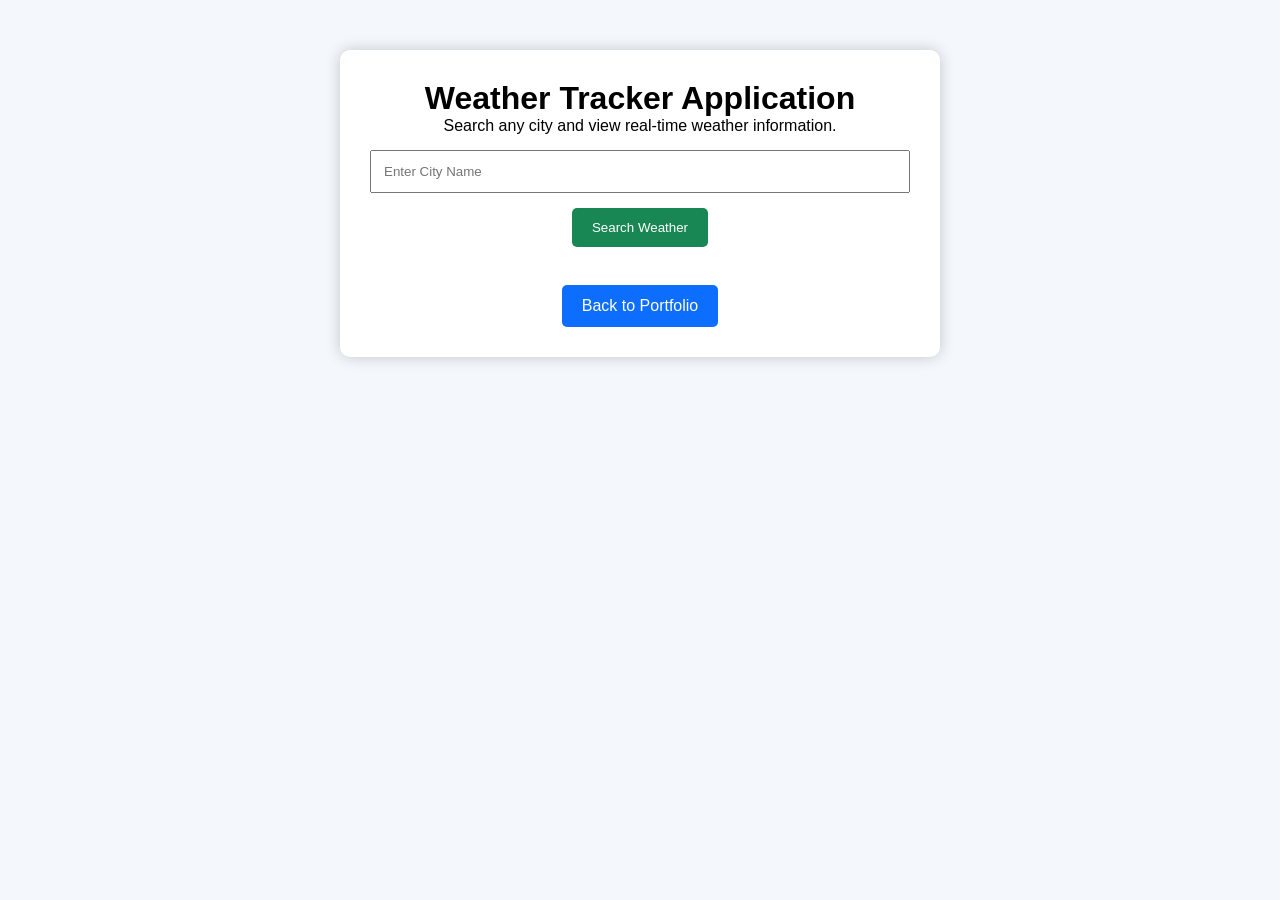
==== app.html @ 49f835e7 "Add files via upload" ====
<!DOCTYPE html>
<html lang="en">
<head>
    <meta charset="UTF-8">
    <meta name="viewport" content="width=device-width, initial-scale=1.0">
    <title>Weather Tracker</title>
    <link rel="stylesheet" href="styles.css">
</head>
<body>

<div class="container">

    <h1>Weather Tracker Application</h1>

    <p>Search any city and view real-time weather information.</p>

    <input type="text"
           id="city"
           placeholder="Enter City Name">

    <button onclick="getWeather()">
        Search Weather
    </button>

    <div id="result"></div>

    <br>

    <a href="index.html" class="btn">
        Back to Portfolio
    </a>

</div>

<script src="script.js"></script>

</body>
</html>
---- styles.css ----
*{
    margin:0;
    padding:0;
    box-sizing:border-box;
    font-family:Arial, sans-serif;
}

body{
    background:#f4f7fc;
}

header{
    background:#0d6efd;
    color:white;
    text-align:center;
    padding:40px;
}

.about,
.team{
    padding:40px;
    text-align:center;
}

.members{
    display:flex;
    justify-content:center;
    flex-wrap:wrap;
    gap:20px;
}

.card{
    width:280px;
    background:white;
    padding:20px;
    border-radius:10px;
    box-shadow:0 0 10px rgba(0,0,0,.2);
}

.card img{
    width:150px;
    height:150px;
    border-radius:50%;
    object-fit:cover;
}

.btn{
    display:inline-block;
    background:#0d6efd;
    color:white;
    text-decoration:none;
    padding:12px 20px;
    border-radius:5px;
}

.container{
    width:90%;
    max-width:600px;
    margin:50px auto;
    background:white;
    padding:30px;
    text-align:center;
    border-radius:10px;
    box-shadow:0 0 15px rgba(0,0,0,.2);
}

input{
    width:100%;
    padding:12px;
    margin:15px 0;
}

button{
    background:#198754;
    color:white;
    border:none;
    padding:12px 20px;
    cursor:pointer;
    border-radius:5px;
}

button:hover{
    background:#146c43;
}

.weather-card{
    margin-top:20px;
    padding:20px;
    background:#f8f9fa;
    border-radius:10px;
}

#result{
    margin-top:20px;
}

footer{
    background:#0d6efd;
    color:white;
    text-align:center;
    padding:15px;
    margin-top:30px;
}

@media(max-width:768px){

    .members{
        flex-direction:column;
        align-items:center;
    }

}
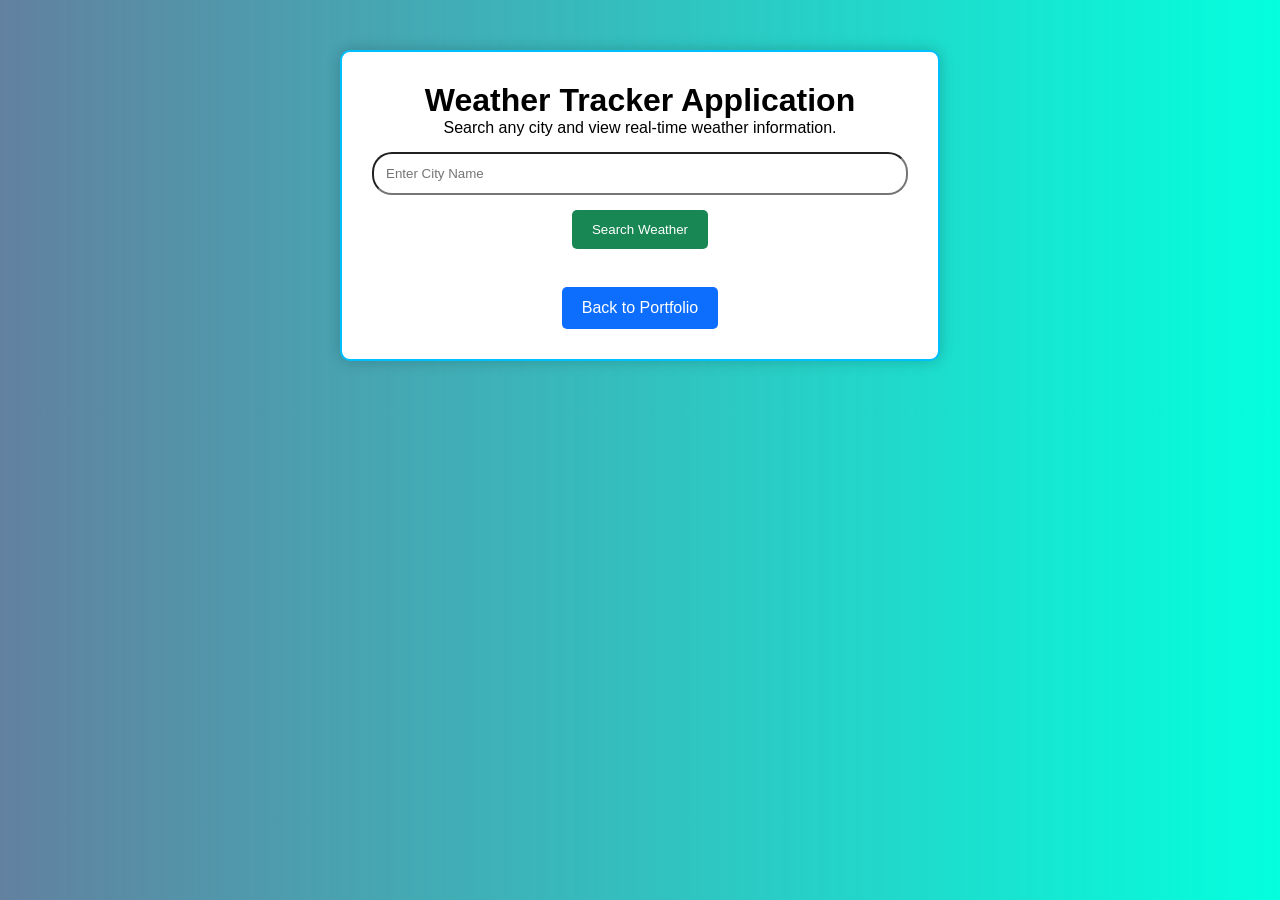
==== commit 31c385d5: "Change-css-style-and-added-animation" ====
--- a/app.html
+++ b/app.html
@@ -6,7 +6,7 @@
     <title>Weather Tracker</title>
     <link rel="stylesheet" href="styles.css">
 </head>
-<body>
+<body class="app-body">
 
 <div class="container">
 
--- a/styles.css
+++ b/styles.css
@@ -6,7 +6,12 @@
 }
 
 body{
-    background:#f4f7fc;
+    background:#eef0f3;
+}
+
+.app-body {
+     background:linear-gradient(to right, #244f7ab7, #00ffddfb);
+
 }
 
 header{
@@ -36,7 +41,12 @@
     border-radius:10px;
     box-shadow:0 0 10px rgba(0,0,0,.2);
 }
-
+.card:hover{
+    transform:translateY(-5px);
+    transition:0.3s;
+    background:#edffad;
+    color:#c53636;
+}
 .card img{
     width:150px;
     height:150px;
@@ -53,21 +63,42 @@
     border-radius:5px;
 }
 
-.container{
-    width:90%;
-    max-width:600px;
-    margin:50px auto;
-    background:white;
-    padding:30px;
-    text-align:center;
-    border-radius:10px;
-    box-shadow:0 0 15px rgba(0,0,0,.2);
+.container {
+    width: 90%;
+    max-width: 600px;
+    margin: 50px auto;
+    background: white;
+    padding: 30px;
+    text-align: center;
+    border-radius: 10px;
+    box-shadow: 0 0 15px rgba(0,0,0,.2);
+
+    border: 2px solid #00bfff;
+    animation: glowing 3s ease-in-out infinite;
+}
+
+@keyframes glowing {
+    0% {
+        border-color: #c5e048;
+        box-shadow: 0 0 10px #b8fa4d;
+    }
+
+    50% {
+        border-color: #00ff88;
+        box-shadow: 0 0 25px #00ff88;
+    }
+
+    100% {
+        border-color: #00bfff;
+        box-shadow: 0 0 10px #00bfff;
+    }
 }
 
 input{
     width:100%;
     padding:12px;
     margin:15px 0;
+    border-radius:20px;
 }
 
 button{
@@ -86,9 +117,11 @@
 .weather-card{
     margin-top:20px;
     padding:20px;
-    background:#f8f9fa;
+    background:#87bbee;
     border-radius:10px;
+    
 }
+
 
 #result{
     margin-top:20px;
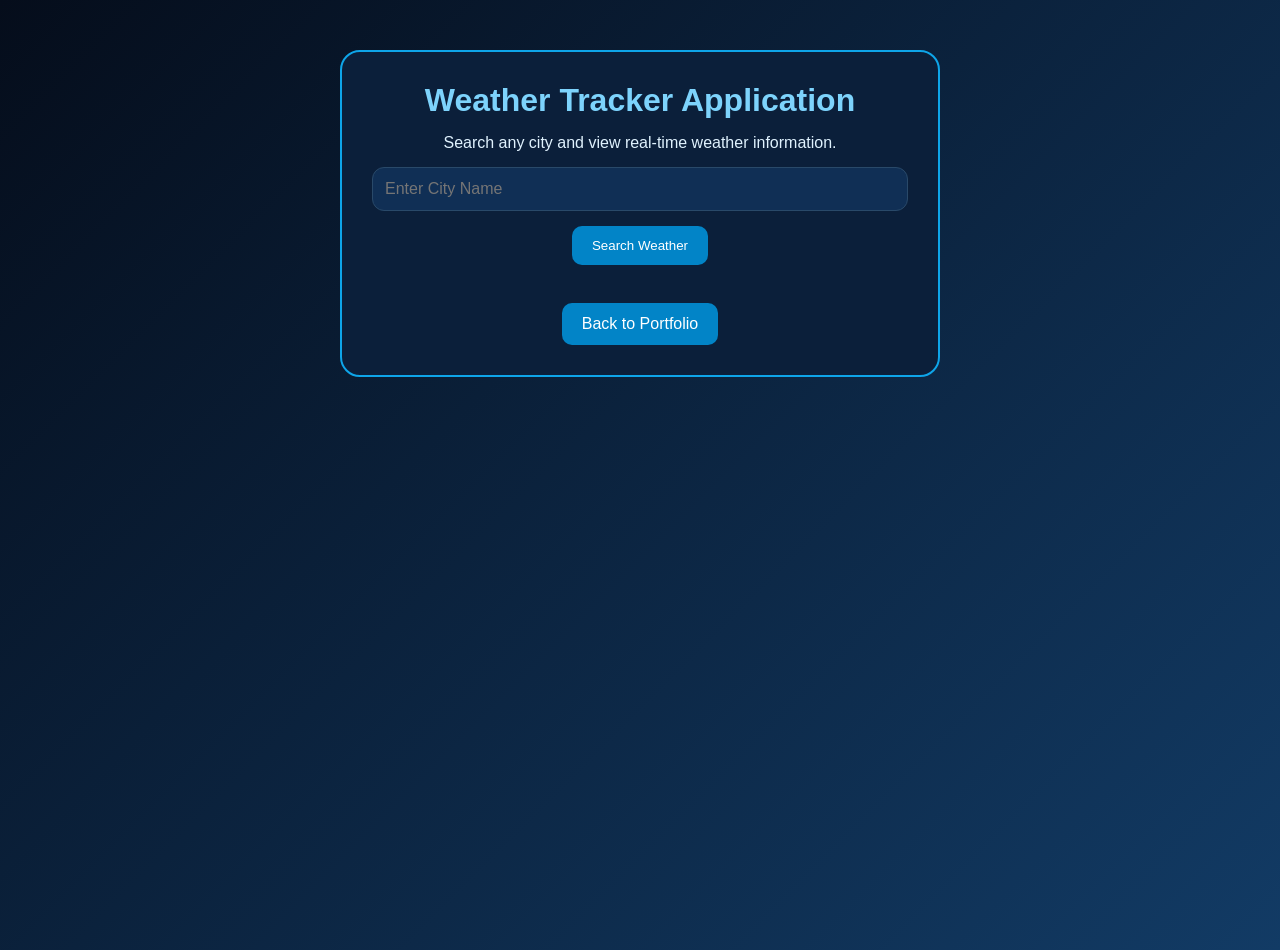
==== commit bde60529: "Improve css design" ====
--- a/app.html
+++ b/app.html
@@ -18,7 +18,7 @@
            id="city"
            placeholder="Enter City Name">
 
-    <button onclick="getWeather()">
+    <button onclick="getWeather()" id="btn-w">
         Search Weather
     </button>
 
--- a/styles.css
+++ b/styles.css
@@ -1,145 +1,217 @@
-*{
-    margin:0;
-    padding:0;
-    box-sizing:border-box;
-    font-family:Arial, sans-serif;
-}
-
-body{
-    background:#eef0f3;
+
+* {
+    margin: 0;
+    padding: 0;
+    box-sizing: border-box;
+    font-family: Arial, sans-serif;
+}
+
+body {
+    background: #071629;
+    color: #e0f2fe;
 }
 
 .app-body {
-     background:linear-gradient(to right, #244f7ab7, #00ffddfb);
-
-}
-
-header{
-    background:#0d6efd;
-    color:white;
-    text-align:center;
-    padding:40px;
-}
-
+    min-height: 100vh;
+    background: linear-gradient(135deg, #050d1b, #123b65);
+}
+
+/* Header */
+header {
+    background: linear-gradient(135deg, #0b1f3a, #0d6efd);
+    color: white;
+    text-align: center;
+    padding: 40px 20px;
+}
+
+header h1 {
+    text-shadow: 0 0 10px #38bdf8;
+}
+
+/* About and Team */
 .about,
-.team{
-    padding:40px;
-    text-align:center;
-}
-
-.members{
-    display:flex;
-    justify-content:center;
-    flex-wrap:wrap;
-    gap:20px;
-}
-
-.card{
-    width:280px;
-    background:white;
-    padding:20px;
-    border-radius:10px;
-    box-shadow:0 0 10px rgba(0,0,0,.2);
-}
-.card:hover{
-    transform:translateY(-5px);
-    transition:0.3s;
-    background:#edffad;
-    color:#c53636;
-}
-.card img{
-    width:150px;
-    height:150px;
-    border-radius:50%;
-    object-fit:cover;
-}
-
-.btn{
-    display:inline-block;
-    background:#0d6efd;
-    color:white;
-    text-decoration:none;
-    padding:12px 20px;
-    border-radius:5px;
-}
-
+.team {
+    padding: 40px 20px;
+    text-align: center;
+}
+
+.about h2,
+.team h2 {
+    color: #7dd3fc;
+    margin-bottom: 20px;
+}
+
+.about p {
+    color: #b8cce5;
+    line-height: 1.8;
+}
+
+.members {
+    display: flex;
+    justify-content: center;
+    flex-wrap: wrap;
+    gap: 20px;
+}
+
+/* Team cards */
+.card {
+    width: 280px;
+    background: #102f55;
+    padding: 20px;
+    border: 1px solid #294969;
+    border-radius: 15px;
+    text-align: center;
+    box-shadow: 0 0 10px #06111f;
+    transition: 0.3s;
+}
+
+.card:hover {
+    transform: translateY(-5px);
+    border-color: #38bdf8;
+    box-shadow: 0 0 20px #075985;
+}
+
+.card h3 {
+    color: #7dd3fc;
+    margin: 15px 0;
+}
+
+.card p {
+    color: #cbd5e1;
+}
+
+.card img {
+    width: 150px;
+    height: 150px;
+    border-radius: 50%;
+    object-fit: cover;
+    border: 3px solid #38bdf8;
+}
+
+/* Links */
+.btn {
+    display: inline-block;
+    background: #0284c7;
+    color: white;
+    text-decoration: none;
+    padding: 12px 20px;
+    border-radius: 10px;
+    transition: 0.3s;
+}
+
+.btn:hover {
+    background: #2563eb;
+    transform: translateY(-3px);
+}
+
+/* Main container */
 .container {
     width: 90%;
     max-width: 600px;
     margin: 50px auto;
-    background: white;
     padding: 30px;
     text-align: center;
+    background: #0b1f3a;
+    border: 2px solid #0ea5e9;
+    border-radius: 20px;
+    animation: glowing 3s infinite;
+}
+
+@keyframes glowing {
+    0%, 100% {
+        box-shadow: 0 0 10px #0ea5e9;
+    }
+
+    50% {
+        box-shadow: 0 0 25px #38bdf8;
+    }
+}
+
+.container h1,
+.container h2 {
+    color: #7dd3fc;
+    margin-bottom: 15px;
+}
+
+/* Input */
+input {
+    width: 100%;
+    padding: 12px;
+    margin: 15px 0;
+    border: 1px solid #294969;
+    border-radius: 12px;
+    background: #102f55;
+    color: white;
+    font-size: 16px;
+}
+
+input:focus {
+    outline: 2px solid #38bdf8;
+}
+
+/* Buttons */
+button {
+    background: #0284c7;
+    color: white;
+    border: none;
+    padding: 12px 20px;
+    cursor: pointer;
     border-radius: 10px;
-    box-shadow: 0 0 15px rgba(0,0,0,.2);
-
-    border: 2px solid #00bfff;
-    animation: glowing 3s ease-in-out infinite;
-}
-
-@keyframes glowing {
-    0% {
-        border-color: #c5e048;
-        box-shadow: 0 0 10px #b8fa4d;
-    }
-
-    50% {
-        border-color: #00ff88;
-        box-shadow: 0 0 25px #00ff88;
-    }
-
-    100% {
-        border-color: #00bfff;
-        box-shadow: 0 0 10px #00bfff;
-    }
-}
-
-input{
-    width:100%;
-    padding:12px;
-    margin:15px 0;
-    border-radius:20px;
-}
-
-button{
-    background:#198754;
-    color:white;
-    border:none;
-    padding:12px 20px;
-    cursor:pointer;
-    border-radius:5px;
-}
-
-button:hover{
-    background:#146c43;
-}
-
-.weather-card{
-    margin-top:20px;
-    padding:20px;
-    background:#87bbee;
-    border-radius:10px;
-    
-}
-
-
-#result{
-    margin-top:20px;
-}
-
-footer{
-    background:#0d6efd;
-    color:white;
-    text-align:center;
-    padding:15px;
-    margin-top:30px;
-}
-
-@media(max-width:768px){
-
-    .members{
-        flex-direction:column;
-        align-items:center;
-    }
-
+    transition: 0.3s;
+}
+
+button:hover {
+    background: #2563eb;
+    box-shadow: 0 0 12px #0ea5e9;
+    transform: translateY(-2px);
+}
+
+/* Weather result */
+.weather-card {
+    margin-top: 20px;
+    padding: 20px;
+    background: linear-gradient(135deg, #0b1f3a, #102f55);
+    border: 1px solid #38bdf8;
+    border-radius: 15px;
+    color: #dbeafe;
+    transition: 0.3s;
+}
+
+.weather-card:hover {
+    box-shadow: 0 0 20px #075985;
+}
+
+/* Result area */
+#result {
+    margin-top: 20px;
+}
+
+/* Footer */
+footer {
+    background: #0b1f3a;
+    color: white;
+    text-align: center;
+    padding: 20px;
+    margin-top: 30px;
+    border-top: 1px solid #38bdf8;
+}
+
+/* Mobile design */
+@media (max-width: 768px) {
+    .members {
+        flex-direction: column;
+        align-items: center;
+    }
+
+    .container {
+        width: 95%;
+        padding: 20px;
+        margin: 30px auto;
+    }
+
+    header {
+        padding: 30px 15px;
+        /*padding: 10px 20px;    
+         /* Top/bottom 10px, left/right 20px */
+    }
 }
